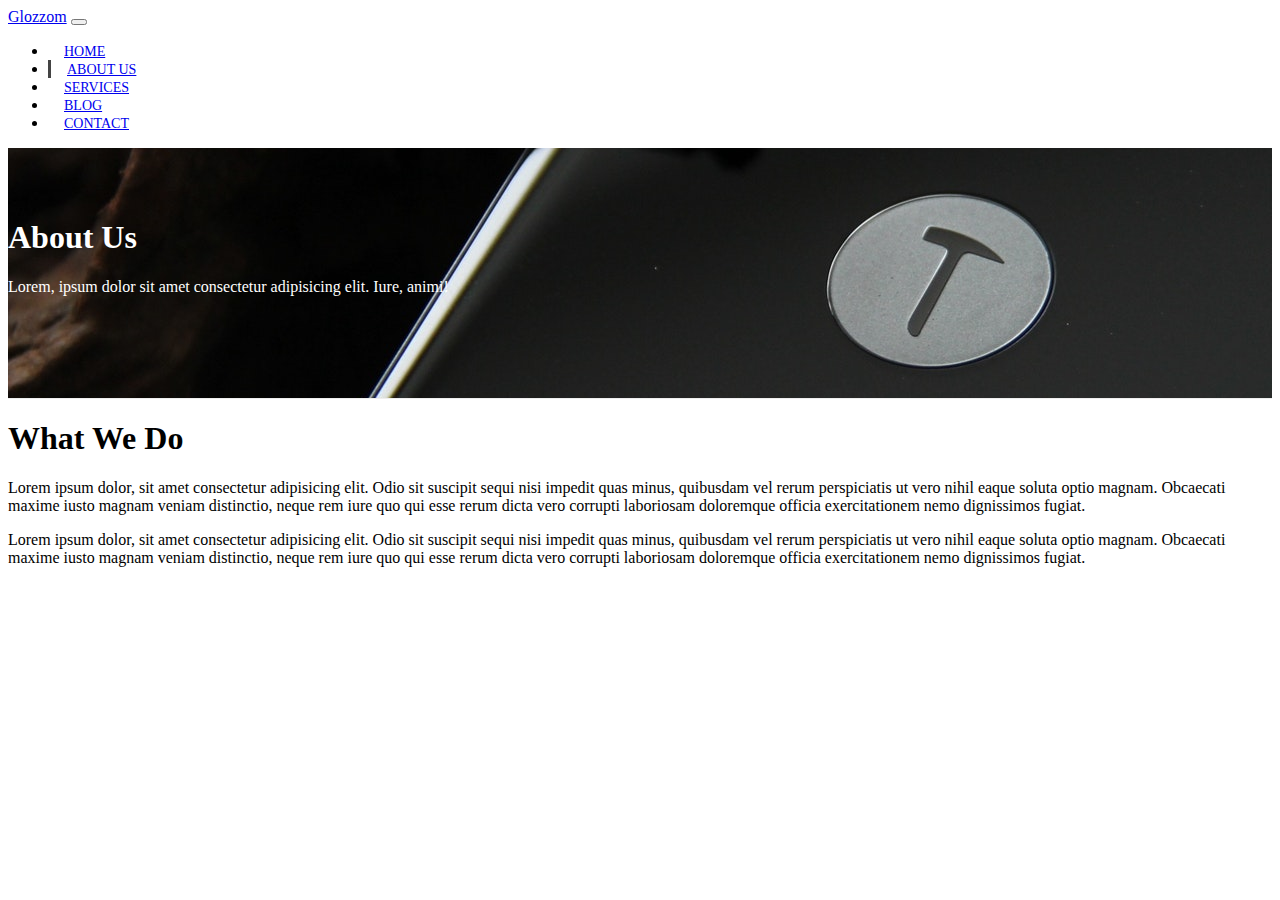
==== about.html @ 022522cb "Page Header & About Section" ====
<!DOCTYPE html>
<html lang="en">

<head>
  <meta charset="UTF-8">
  <meta name="viewport" content="width=device-width, initial-scale=1.0">
  <meta http-equiv="X-UA-Compatible" content="ie=edge">
  <link rel="stylesheet" href="https://use.fontawesome.com/releases/v5.1.0/css/all.css" integrity="sha384-lKuwvrZot6UHsBSfcMvOkWwlCMgc0TaWr+30HWe3a4ltaBwTZhyTEggF5tJv8tbt"
    crossorigin="anonymous">
  <link rel="stylesheet" href="https://stackpath.bootstrapcdn.com/bootstrap/4.1.2/css/bootstrap.min.css" integrity="sha384-Smlep5jCw/wG7hdkwQ/Z5nLIefveQRIY9nfy6xoR1uRYBtpZgI6339F5dgvm/e9B"
    crossorigin="anonymous">
    <link rel="stylesheet" href="https://cdnjs.cloudflare.com/ajax/libs/slick-carousel/1.9.0/slick.css" />
    <link rel="stylesheet" href="https://cdnjs.cloudflare.com/ajax/libs/slick-carousel/1.9.0/slick-theme.css" />
  <link rel="stylesheet" href="css/style.css">
  <title>Bootstrap Theme</title>
</head>

<body>
  <nav class="navbar navbar-expand-sm navbar-dark bg-dark">
    <div class="container">
      <a href="index.html" class="navbar-brand">Glozzom</a>
      <button class="navbar-toggler" data-toggle="collapse" data-target="#navbarCollapse">
        <span class="navbar-toggler-icon"></span>
      </button>
      <div class="collapse navbar-collapse" id="navbarCollapse">
        <ul class="navbar-nav ml-auto">
          <li class="nav-item">
            <a href="index.html" class="nav-link">Home</a>
          </li>
          <li class="nav-item active">
            <a href="about.html" class="nav-link">About Us</a>
          </li>
          <li class="nav-item">
            <a href="services.html" class="nav-link">Services</a>
          </li>
          <li class="nav-item">
            <a href="blog.html" class="nav-link">Blog</a>
          </li>
          <li class="nav-item">
            <a href="contact.html" class="nav-link">Contact</a>
          </li>
        </ul>
      </div>
    </div>
  </nav>

  <!-- PAGE HEADER -->
  <header id="page-header">
    <div class="container">
      <div class="row">
        <div class="col-md-6 m-auto text-center">
          <h1>About Us</h1>
          <p>Lorem, ipsum dolor sit amet consectetur adipisicing elit. Iure, animi!</p>
        </div>
      </div>
    </div>
  </header>

  <!-- ABOUT SECTION -->
  <section id="about" class="py-3">
    <div class="container">
      <div class="row">
        <div class="col-md-6">
          <h1>What We Do</h1>
          <p>Lorem ipsum dolor, sit amet consectetur adipisicing elit. Odio sit suscipit sequi nisi impedit quas minus, quibusdam vel rerum perspiciatis ut vero nihil eaque soluta optio magnam. Obcaecati maxime iusto magnam veniam distinctio, neque rem iure quo qui esse rerum dicta vero corrupti laboriosam doloremque officia exercitationem nemo dignissimos fugiat.</p>
          <p>Lorem ipsum dolor, sit amet consectetur adipisicing elit. Odio sit suscipit sequi nisi impedit quas minus, quibusdam vel rerum perspiciatis ut vero nihil eaque soluta optio magnam. Obcaecati maxime iusto magnam veniam distinctio, neque rem iure quo qui esse rerum dicta vero corrupti laboriosam doloremque officia exercitationem nemo dignissimos fugiat.</p>
        </div>
        <div class="col-md-6">
          <img src="https://source.unsplash.com/random/700x700/?technology" alt="" class="img-fluid rounded-circle d-none d-md-block about-img">
        </div>
      </div>
    </div>
  </section>



  <script src="http://code.jquery.com/jquery-3.3.1.min.js" integrity="sha256-FgpCb/KJQlLNfOu91ta32o/NMZxltwRo8QtmkMRdAu8="
    crossorigin="anonymous"></script>
  <script src="https://cdnjs.cloudflare.com/ajax/libs/popper.js/1.14.3/umd/popper.min.js" integrity="sha384-ZMP7rVo3mIykV+2+9J3UJ46jBk0WLaUAdn689aCwoqbBJiSnjAK/l8WvCWPIPm49"
    crossorigin="anonymous"></script>
  <script src="https://stackpath.bootstrapcdn.com/bootstrap/4.1.2/js/bootstrap.min.js" integrity="sha384-o+RDsa0aLu++PJvFqy8fFScvbHFLtbvScb8AjopnFD+iEQ7wo/CG0xlczd+2O/em"
    crossorigin="anonymous"></script>
    <script src="https://cdnjs.cloudflare.com/ajax/libs/slick-carousel/1.9.0/slick.js"></script>

  <script>
    // Get the current year for the copyright
    $('#year').text(new Date().getFullYear());

    
  </script>
</body>

</html>
---- css/style.css ----
body {
  overflow-x: hidden;
}

.navbar .nav-link {
  font-size: 14px;
  text-transform: uppercase;
  padding-left: 1rem !important;
  padding-right: 1rem !important;
}

.navbar .nav-item.active {
  border-left: #444 3px solid;
}

.carousel-item {
  height: 450px;
}

.carousel-image-1 {
  background: url('../img/image1.jpg');
  background-size: cover;
}

.carousel-image-2 {
  background: url('../img/image2.jpg');
  background-size: cover;
}

.carousel-image-3 {
  background: url('../img/image3.jpg');
  background-size: cover;
}

#home-heading {
  position: relative;
  min-height: 200px;
  background: url('../img/lights.jpg');
  background-attachment: fixed;
  background-repeat: no-repeat;
  text-align: center;
  color: #fff;
}

.dark-overlay {
  position: absolute;
  top: 0;
  left: 0;
  width: 100%;
  height: 100%;
  background: rgba(0, 0, 0, 0.7);
}

#video-play {
  position: relative;
  min-height: 200px;
  background: url('../img/media.jpg');
  background-attachment: fixed;
  background-repeat: no-repeat;
  background-position: 0 -300px;
  text-align: center;
  color: #fff;
}

#video-play a {
  color: #fff;
}

#page-header {
  height: 200px;
  background: url('../img/image1.jpg');
  background-position: 0 -360px;
  background-attachment: fixed;
  color: #fff;
  border-bottom: 1px #eee solid;
  padding-top: 50px;
}

.about-img {
  margin-top: -50px;
}
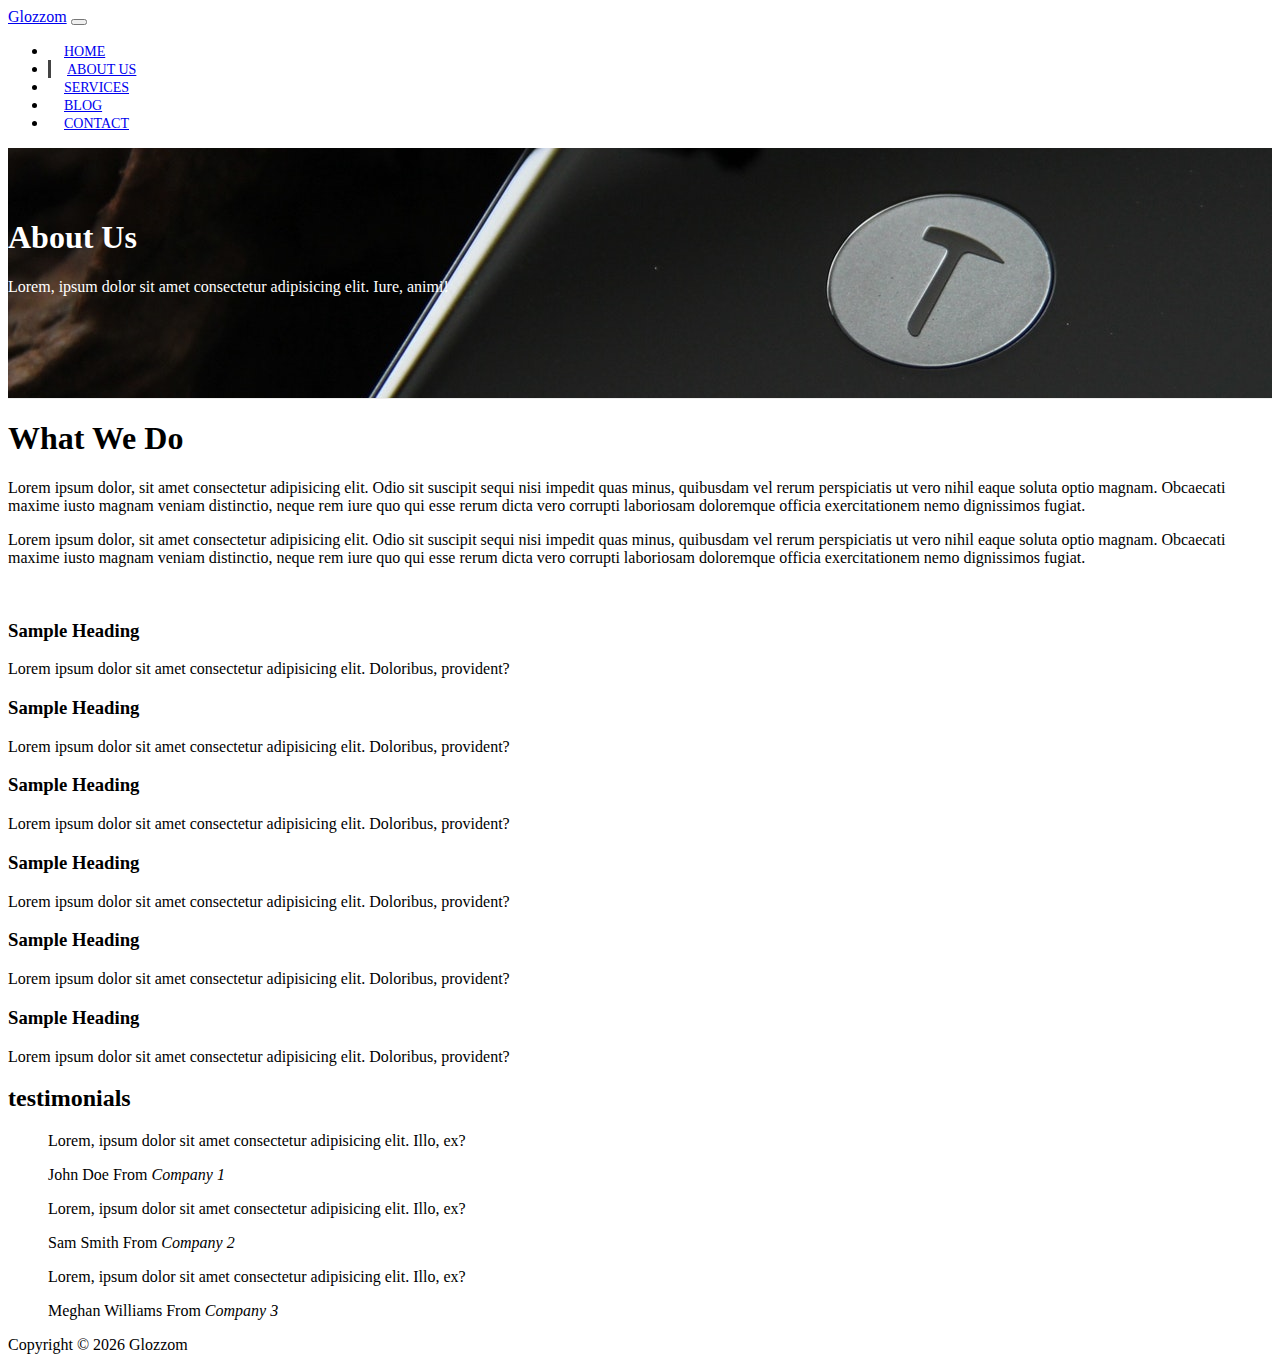
==== commit 24231439: "Icon Boxes & Testimonial Slider" ====
--- a/about.html
+++ b/about.html
@@ -72,6 +72,124 @@
     </div>
   </section>
 
+  <!-- ICON BOXES -->
+  <section id="icon-boxes" class="p-5">
+    <div class="container">
+      <div class="row mb-4">
+        <div class="col-md-4">
+          <div class="card bg-danger text-white text-center">
+            <div class="card-body">
+              <i class="fas fa-building fa-3x"></i>
+              <h3>Sample Heading</h3>
+              Lorem ipsum dolor sit amet consectetur adipisicing elit. Doloribus, provident?
+            </div>
+          </div>
+        </div>
+        <div class="col-md-4">
+          <div class="card bg-dark text-white text-center">
+            <div class="card-body">
+              <i class="fas fa-bullhorn fa-3x"></i>
+              <h3>Sample Heading</h3>
+              Lorem ipsum dolor sit amet consectetur adipisicing elit. Doloribus, provident?
+            </div>
+          </div>
+        </div>
+        <div class="col-md-4">
+          <div class="card bg-danger text-white text-center">
+            <div class="card-body">
+              <i class="fas fa-comments fa-3x"></i>
+              <h3>Sample Heading</h3>
+              Lorem ipsum dolor sit amet consectetur adipisicing elit. Doloribus, provident?
+            </div>
+          </div>
+        </div>
+      </div>
+
+      <div class="row mb-4">
+        <div class="col-md-4">
+          <div class="card bg-dark text-white text-center">
+            <div class="card-body">
+              <i class="fas fa-box fa-3x"></i>
+              <h3>Sample Heading</h3>
+              Lorem ipsum dolor sit amet consectetur adipisicing elit. Doloribus, provident?
+            </div>
+          </div>
+        </div>
+        <div class="col-md-4">
+          <div class="card bg-danger text-white text-center">
+            <div class="card-body">
+              <i class="fas fa-credit-card fa-3x"></i>
+              <h3>Sample Heading</h3>
+              Lorem ipsum dolor sit amet consectetur adipisicing elit. Doloribus, provident?
+            </div>
+          </div>
+        </div>
+        <div class="col-md-4">
+          <div class="card bg-dark text-white text-center">
+            <div class="card-body">
+              <i class="fas fa-coffee fa-3x"></i>
+              <h3>Sample Heading</h3>
+              Lorem ipsum dolor sit amet consectetur adipisicing elit. Doloribus, provident?
+            </div>
+          </div>
+        </div>
+      </div>
+    </div>
+  </section>
+
+  <!-- TESTIMONIALS -->
+  <section id="testimonials" class="p-4 bg-dark text-white">
+    <div class="container">
+      <h2 class="text-center">testimonials</h2>
+      <div class="row text-center">
+        <div class="col">
+          <div class="slider">
+            <div>
+              <blockquote class="blockquote">
+                <p class="mb-0">
+                  Lorem, ipsum dolor sit amet consectetur adipisicing elit. Illo, ex?
+                </p>
+                <footer class="blockquote-footer">John Doe From
+                  <cite title="Company 1">Company 1</cite>
+                </footer>
+              </blockquote>
+            </div>
+            <div>
+              <blockquote class="blockquote">
+                <p class="mb-0">
+                  Lorem, ipsum dolor sit amet consectetur adipisicing elit. Illo, ex?
+                </p>
+                <footer class="blockquote-footer">Sam Smith From
+                  <cite title="Company 2">Company 2</cite>
+                </footer>
+              </blockquote>
+            </div>
+            <div>
+              <blockquote class="blockquote">
+                <p class="mb-0">
+                  Lorem, ipsum dolor sit amet consectetur adipisicing elit. Illo, ex?
+                </p>
+                <footer class="blockquote-footer">Meghan Williams From
+                  <cite title="Company 3">Company 3</cite>
+                </footer>
+              </blockquote>
+            </div>
+          </div>
+        </div>
+      </div>
+    </div>
+  </section>
+
+    <!-- FOOTER -->
+    <footer id="main-footer" class="text-center p-4">
+      <div class="container">
+        <div class="row">
+          <div class="col">
+            <p>Copyright &copy; <span id="year"></span> Glozzom</p>
+          </div>
+        </div>
+      </div>
+    </footer>
 
 
   <script src="http://code.jquery.com/jquery-3.3.1.min.js" integrity="sha256-FgpCb/KJQlLNfOu91ta32o/NMZxltwRo8QtmkMRdAu8="
@@ -86,7 +204,11 @@
     // Get the current year for the copyright
     $('#year').text(new Date().getFullYear());
 
-    
+    $('.slider').slick({
+      infinite: true,
+      slideToShow: 1,
+      slideToScroll: 1
+    });
   </script>
 </body>
 
